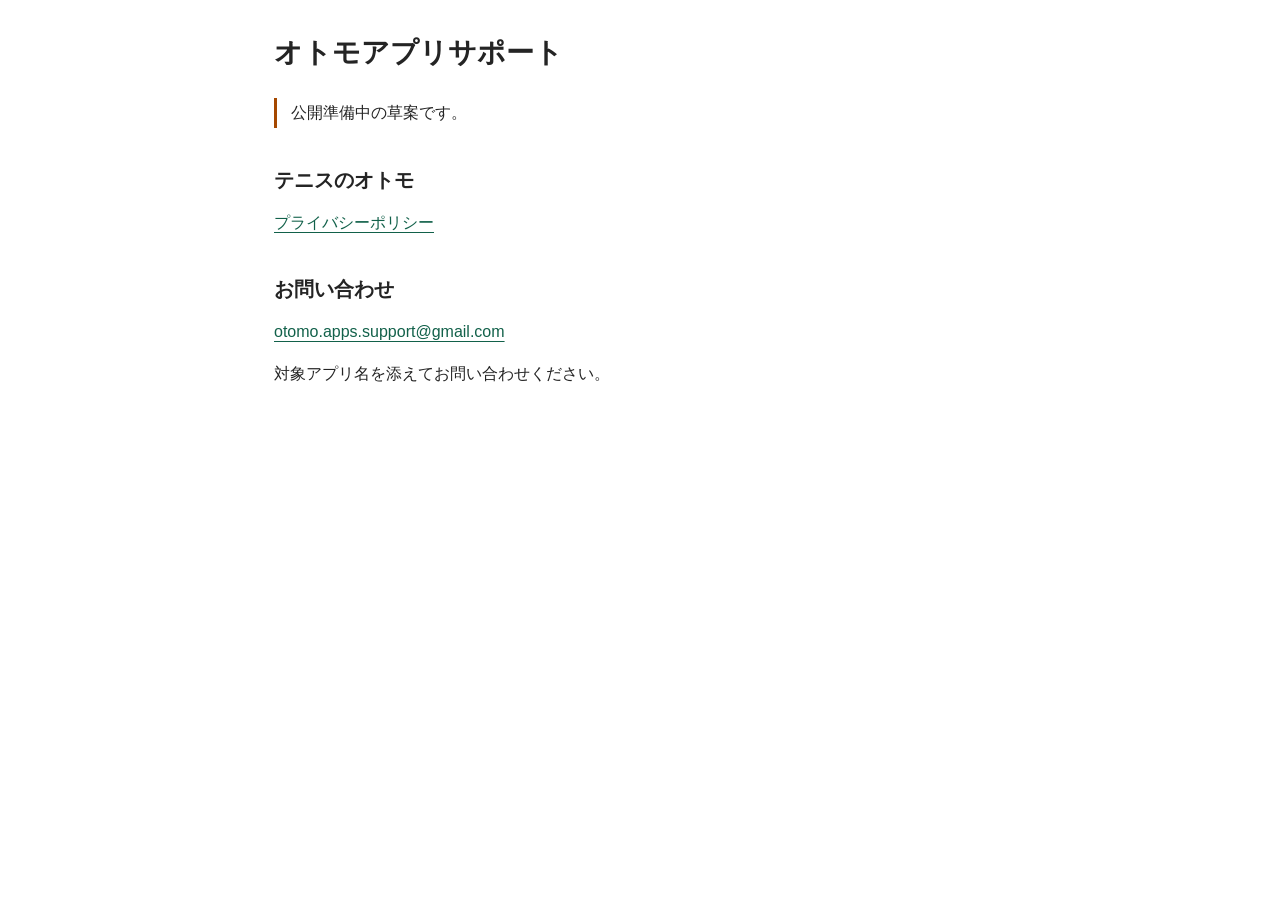
==== index.html @ 3e87d66b "docs: prepare private privacy policy draft" ====
<!doctype html>
<html lang="ja">
<head>
  <meta charset="utf-8">
  <meta name="viewport" content="width=device-width, initial-scale=1">
  <meta name="robots" content="noindex">
  <title>オトモアプリサポート</title>
  <link rel="stylesheet" href="styles.css">
</head>
<body>
  <main>
    <h1>オトモアプリサポート</h1>
    <p class="notice">公開準備中の草案です。</p>
    <h2>テニスのオトモ</h2>
    <p><a href="tennis-otomo/privacy.html">プライバシーポリシー</a></p>
    <h2>お問い合わせ</h2>
    <p><a href="mailto:otomo.apps.support@gmail.com">otomo.apps.support@gmail.com</a></p>
    <p>対象アプリ名を添えてお問い合わせください。</p>
  </main>
</body>
</html>
---- styles.css ----
:root { color-scheme: light dark; font-family: -apple-system, BlinkMacSystemFont, "Hiragino Sans", "Yu Gothic", sans-serif; line-height: 1.85; color: #242424; background: #fff; }
* { box-sizing: border-box; }
body { margin: 0; }
header, main, footer { max-width: 780px; margin-inline: auto; padding: 24px; }
header, footer { font-size: 14px; }
header { border-bottom: 1px solid #d3d3d3; }
h1 { font-size: 28px; line-height: 1.5; margin: 8px 0 24px; }
h2 { font-size: 20px; line-height: 1.6; margin: 36px 0 12px; }
p { margin: 12px 0; overflow-wrap: anywhere; }
a { color: #12614a; text-underline-offset: 4px; overflow-wrap: anywhere; }
a:focus-visible { outline: 3px solid #a54800; outline-offset: 4px; }
.app-name { font-weight: 600; }
.notice { border-left: 3px solid #a54800; padding-left: 14px; }
footer { border-top: 1px solid #d3d3d3; }
@media (prefers-color-scheme: dark) {
  :root { color: #ededed; background: #191919; }
  a { color: #81d9b4; }
  .notice { border-color: #ffbb74; }
  a:focus-visible { outline-color: #ffbb74; }
}
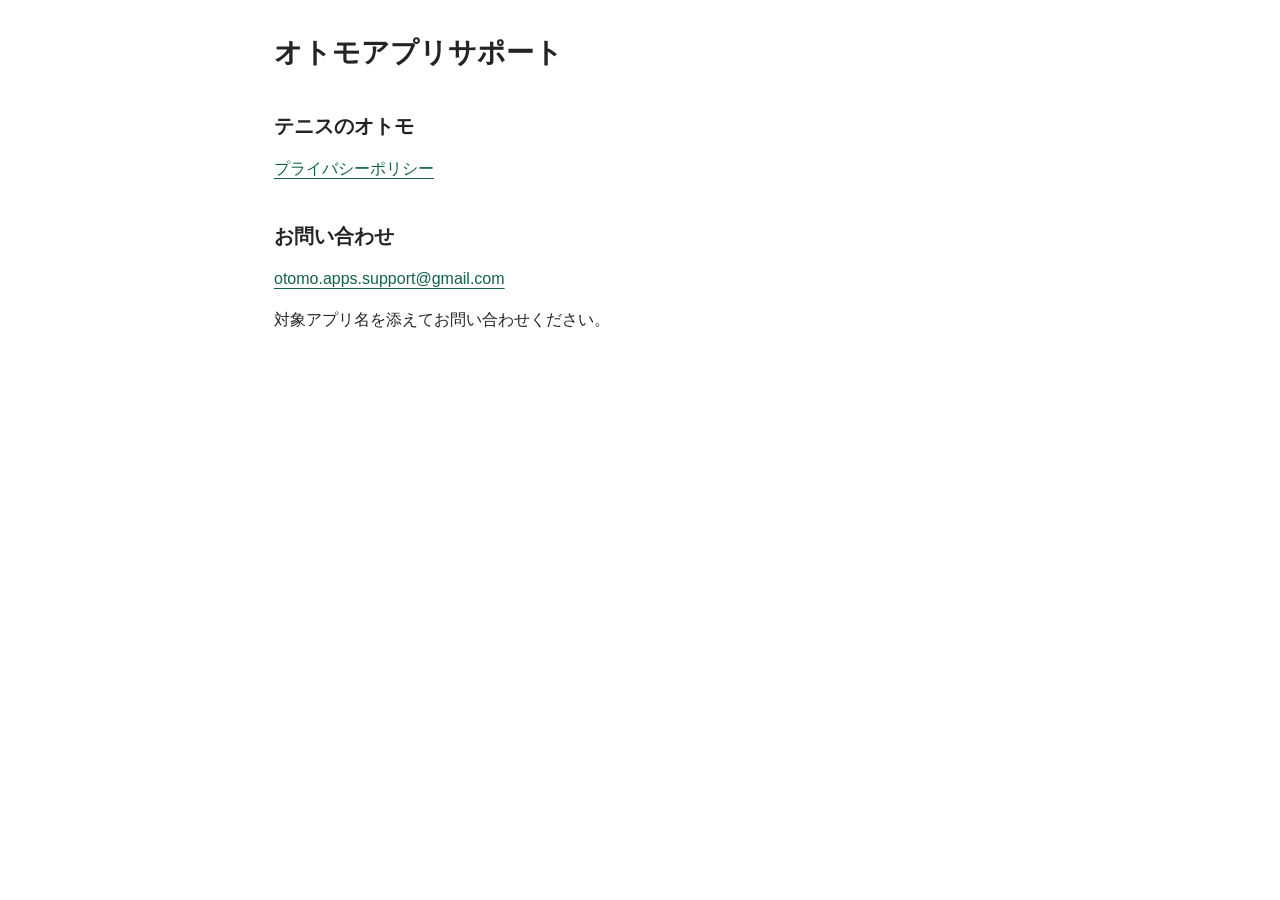
==== commit 3f1f3893: "docs: clarify inquiry retention and publication policy" ====
--- a/index.html
+++ b/index.html
@@ -10,7 +10,6 @@
 <body>
   <main>
     <h1>オトモアプリサポート</h1>
-    <p class="notice">公開準備中の草案です。</p>
     <h2>テニスのオトモ</h2>
     <p><a href="tennis-otomo/privacy.html">プライバシーポリシー</a></p>
     <h2>お問い合わせ</h2>
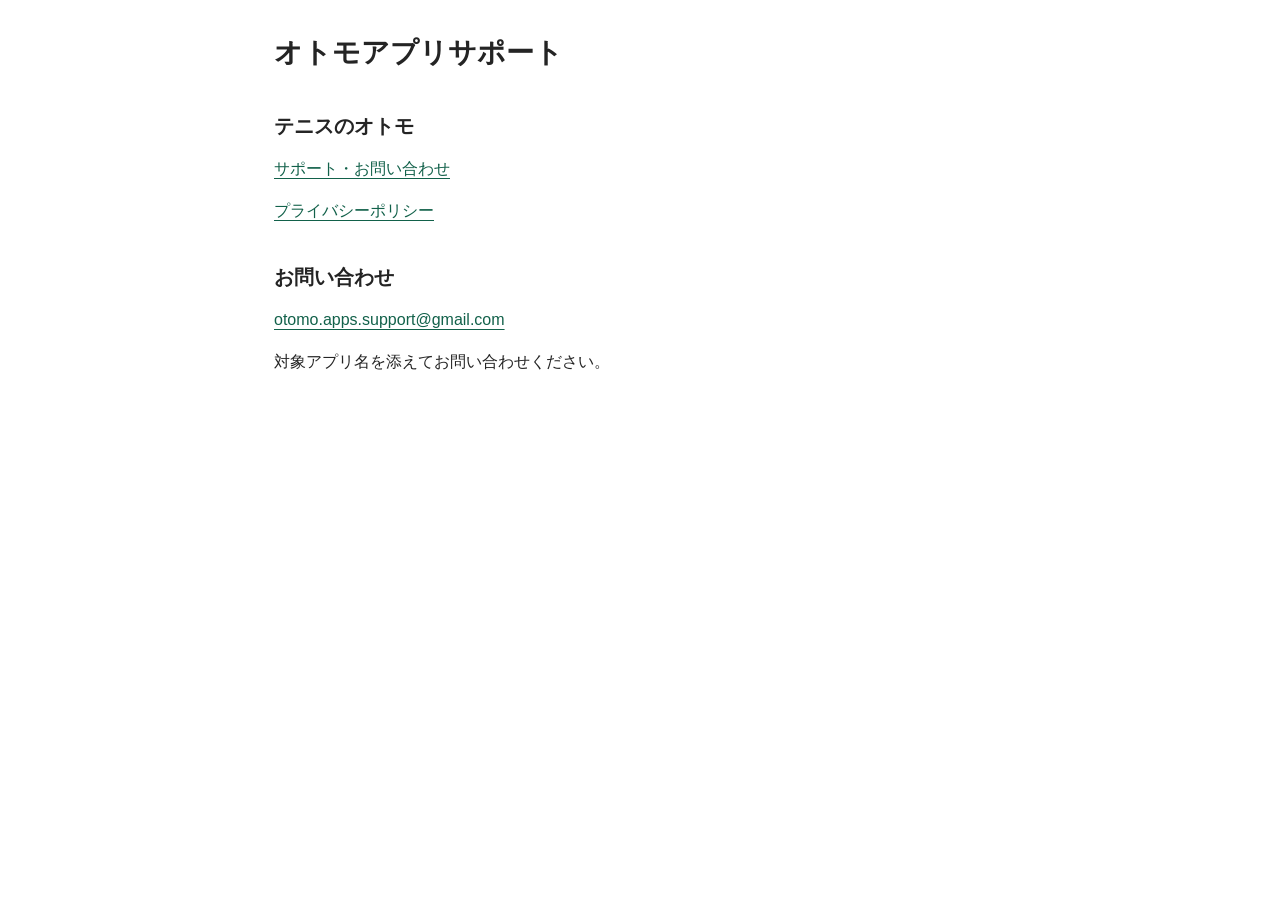
==== commit 4203e27b: "docs: add tennis app support page" ====
--- a/index.html
+++ b/index.html
@@ -11,6 +11,7 @@
   <main>
     <h1>オトモアプリサポート</h1>
     <h2>テニスのオトモ</h2>
+    <p><a href="tennis-otomo/support.html">サポート・お問い合わせ</a></p>
     <p><a href="tennis-otomo/privacy.html">プライバシーポリシー</a></p>
     <h2>お問い合わせ</h2>
     <p><a href="mailto:otomo.apps.support@gmail.com">otomo.apps.support@gmail.com</a></p>
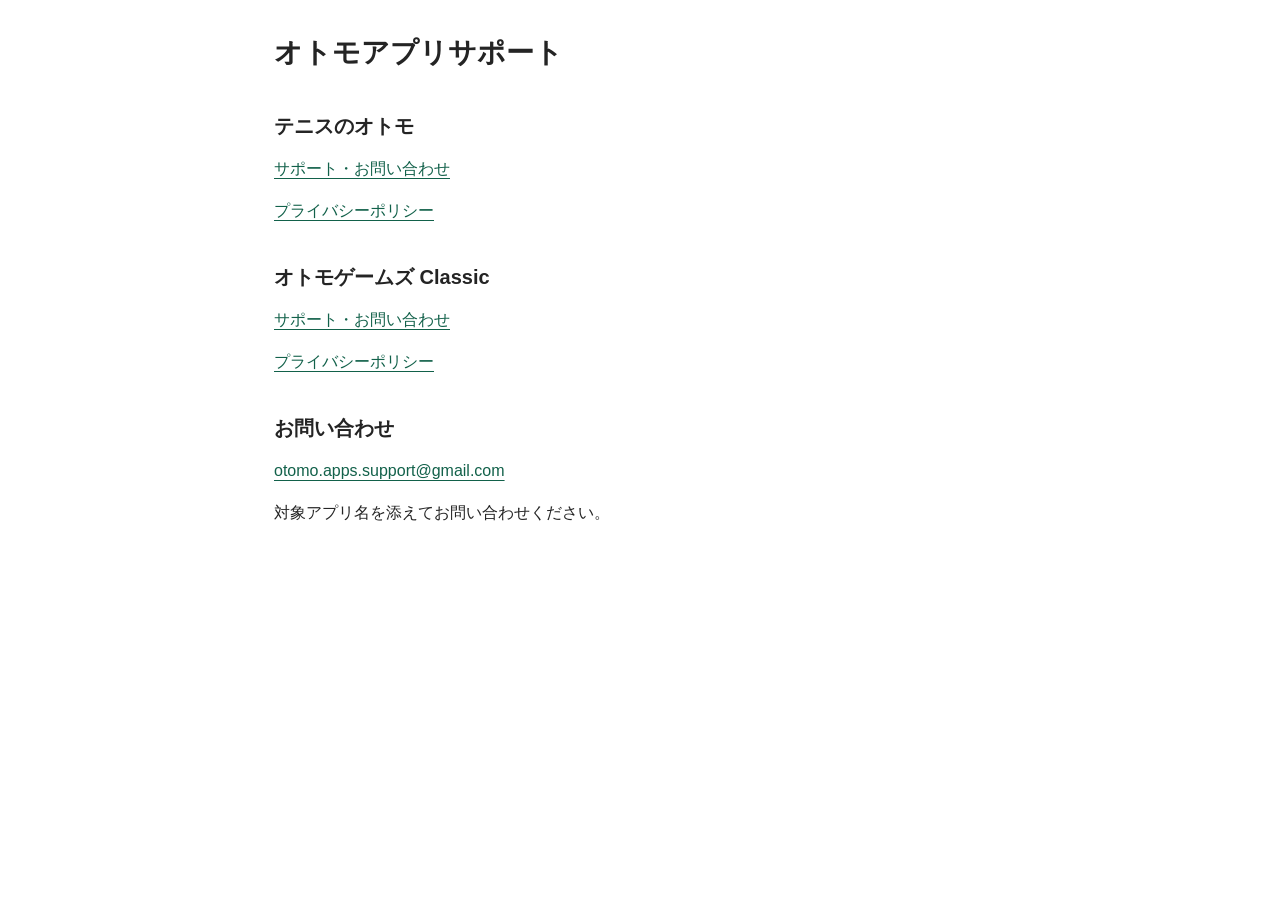
==== commit a7d9008e: "Add Otomo Games Classic support and privacy pages" ====
--- a/index.html
+++ b/index.html
@@ -13,6 +13,9 @@
     <h2>テニスのオトモ</h2>
     <p><a href="tennis-otomo/support.html">サポート・お問い合わせ</a></p>
     <p><a href="tennis-otomo/privacy.html">プライバシーポリシー</a></p>
+    <h2>オトモゲームズ Classic</h2>
+    <p><a href="otomo-games-classic/support.html">サポート・お問い合わせ</a></p>
+    <p><a href="otomo-games-classic/privacy.html">プライバシーポリシー</a></p>
     <h2>お問い合わせ</h2>
     <p><a href="mailto:otomo.apps.support@gmail.com">otomo.apps.support@gmail.com</a></p>
     <p>対象アプリ名を添えてお問い合わせください。</p>
